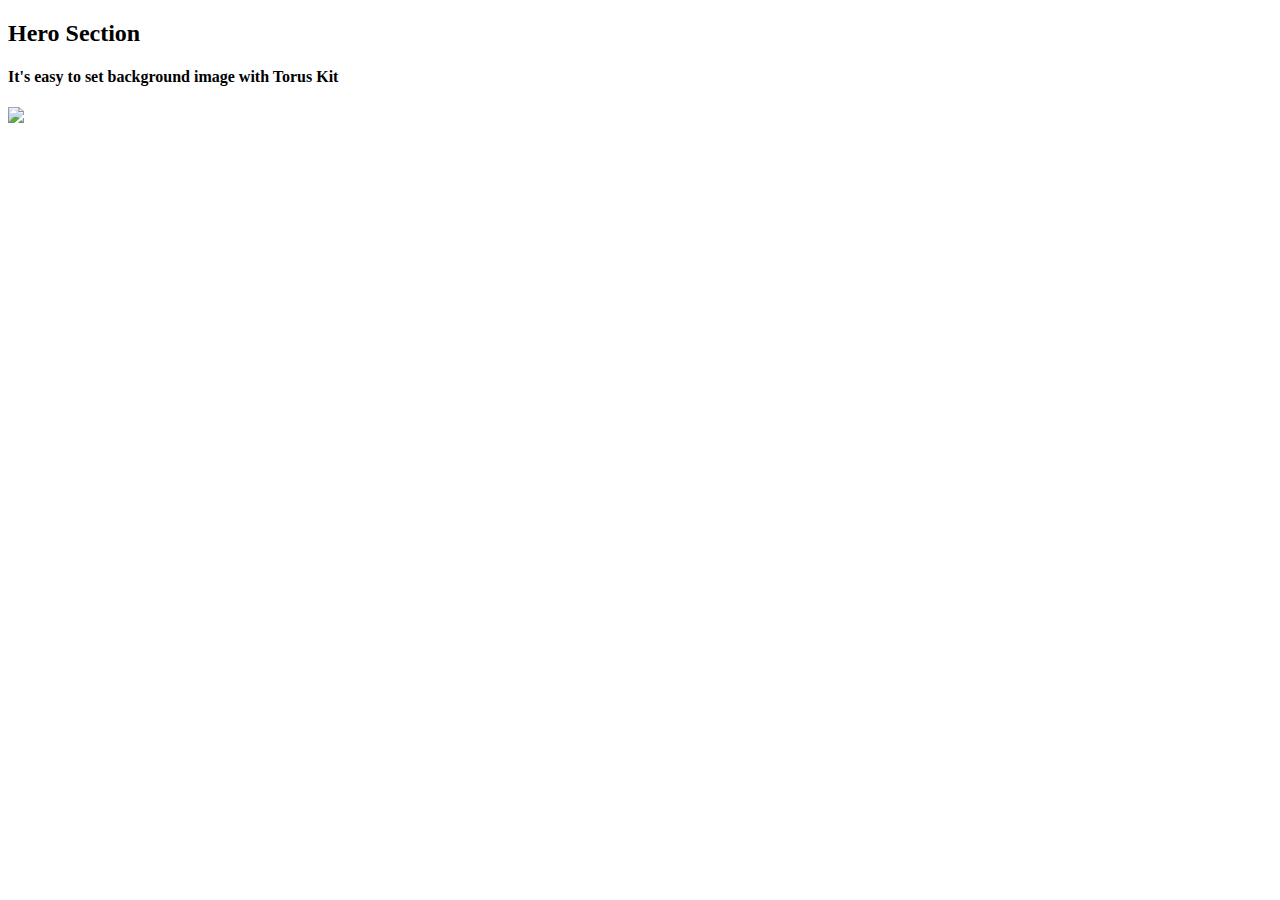
==== src/main/resources/templates/index.html @ fb4be039 "add User service and repository" ====
<!doctype html>
<html lang="en">
<head>

    <!--  Зависимости Bootstrap-->
    <meta charset="utf-8">
    <meta name="viewport" content="width=device-width, initial-scale=1">
<!--    <link href="https://cdn.jsdelivr.net/npm/bootstrap@5.2.3/dist/css/bootstrap.min.css" rel="stylesheet" integrity="sha384-rbsA2VBKQhggwzxH7pPCaAqO46MgnOM80zW1RWuH61DGLwZJEdK2Kadq2F9CUG65" crossorigin="anonymous">-->
    <link th:href = "@{/css/bootstrap.css}" rel="stylesheet">
    <script src="https://cdn.jsdelivr.net/npm/@popperjs/core@2.11.6/dist/umd/popper.min.js" integrity="sha384-oBqDVmMz9ATKxIep9tiCxS/Z9fNfEXiDAYTujMAeBAsjFuCZSmKbSSUnQlmh/jp3" crossorigin="anonymous"></script>
    <script src="https://cdn.jsdelivr.net/npm/bootstrap@5.2.3/dist/js/bootstrap.min.js" integrity="sha384-cuYeSxntonz0PPNlHhBs68uyIAVpIIOZZ5JqeqvYYIcEL727kskC66kF92t6Xl2V" crossorigin="anonymous"></script>

    <title>my cinema</title>
</head>
<body class="bg-img">
<div class="container-fluid">
    <header th:insert="~{blocks/header :: header}"></header>
    <div class="container">
        <h2>Hero Section</h2>
        <h4>It's easy to set background image with Torus Kit</h4>
        <div>
            <img src="pngwing.com.png" class="img-fluid rounded mx-auto d-block">
        </div>
    </div>
</div>
<footer th:insert="~{blocks/footer :: footer}"></footer>
</body>
</html>
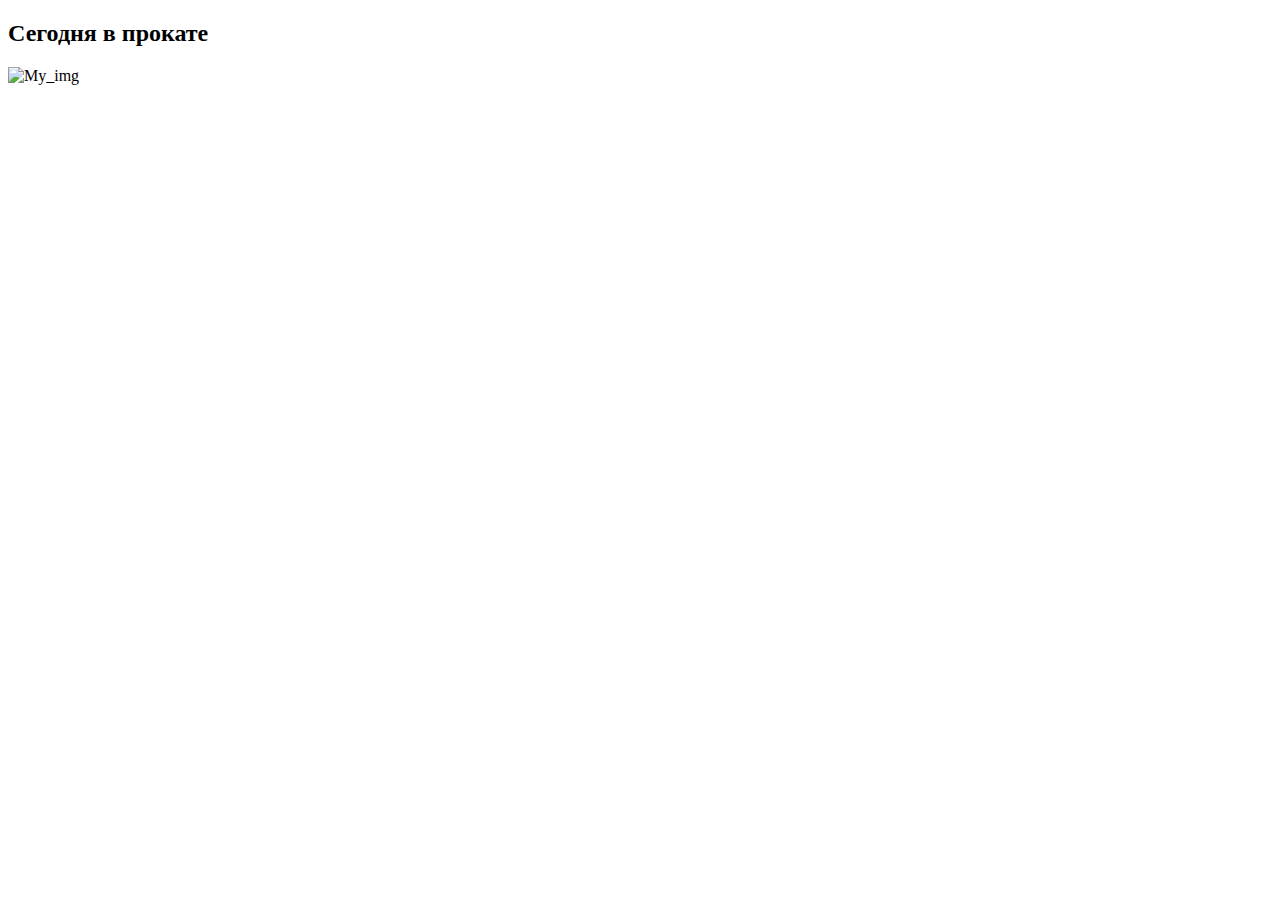
==== commit 4f47046e: "transit commit" ====
--- a/src/main/resources/templates/index.html
+++ b/src/main/resources/templates/index.html
@@ -1,25 +1,28 @@
 <!doctype html>
 <html lang="en">
 <head>
-
-    <!--  Зависимости Bootstrap-->
     <meta charset="utf-8">
     <meta name="viewport" content="width=device-width, initial-scale=1">
-<!--    <link href="https://cdn.jsdelivr.net/npm/bootstrap@5.2.3/dist/css/bootstrap.min.css" rel="stylesheet" integrity="sha384-rbsA2VBKQhggwzxH7pPCaAqO46MgnOM80zW1RWuH61DGLwZJEdK2Kadq2F9CUG65" crossorigin="anonymous">-->
     <link th:href = "@{/css/bootstrap.css}" rel="stylesheet">
     <script src="https://cdn.jsdelivr.net/npm/@popperjs/core@2.11.6/dist/umd/popper.min.js" integrity="sha384-oBqDVmMz9ATKxIep9tiCxS/Z9fNfEXiDAYTujMAeBAsjFuCZSmKbSSUnQlmh/jp3" crossorigin="anonymous"></script>
     <script src="https://cdn.jsdelivr.net/npm/bootstrap@5.2.3/dist/js/bootstrap.min.js" integrity="sha384-cuYeSxntonz0PPNlHhBs68uyIAVpIIOZZ5JqeqvYYIcEL727kskC66kF92t6Xl2V" crossorigin="anonymous"></script>
-
     <title>my cinema</title>
 </head>
 <body class="bg-img">
 <div class="container-fluid">
-    <header th:insert="~{blocks/header :: header}"></header>
+    <header th:insert="blocks/header :: header"></header>
     <div class="container">
-        <h2>Hero Section</h2>
-        <h4>It's easy to set background image with Torus Kit</h4>
-        <div>
-            <img src="pngwing.com.png" class="img-fluid rounded mx-auto d-block">
+        <h2 class="text-white">Сегодня в прокате</h2>
+<!--        переделаем на сансы-->
+        <div class="row" th:each="film: ${films}">
+            <div class="container-film col-md-6" >
+                <div>
+                    <a th:href="@{/ticket}">
+                    <img class="img-fluid rounded" th:src="@{${film.getFile()}}" alt="My_img">
+                    <h5 class="text-white" th:text="${film.getName()}"></h5>
+                    </a>
+                </div>
+            </div>
         </div>
     </div>
 </div>
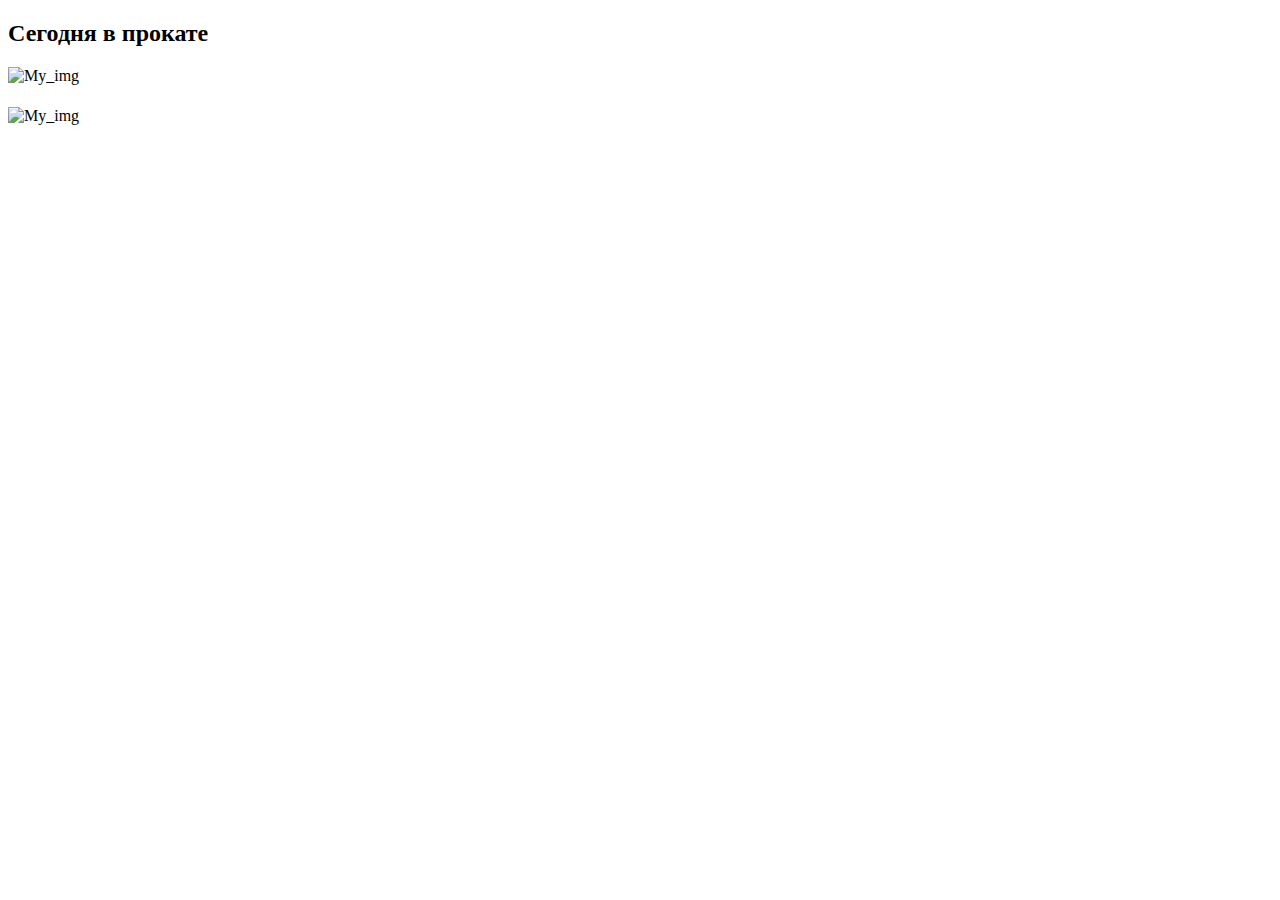
==== commit 0b36d100: "for Voronej" ====
--- a/src/main/resources/templates/index.html
+++ b/src/main/resources/templates/index.html
@@ -12,14 +12,20 @@
 <div class="container-fluid">
     <header th:insert="blocks/header :: header"></header>
     <div class="container">
-        <h2 class="text-white">Сегодня в прокате</h2>
+        <h2 class="text-white text-center">Сегодня в прокате</h2>
 <!--        переделаем на сансы-->
-        <div class="row" th:each="film: ${films}">
-            <div class="container-film col-md-6" >
-                <div>
+        <div class="container-film d-flex justify-content-center" th:each="film: ${films}">
+            <div class="row">
+                <div class="col-sm-6">
                     <a th:href="@{/ticket}">
-                    <img class="img-fluid rounded" th:src="@{${film.getFile()}}" alt="My_img">
-                    <h5 class="text-white" th:text="${film.getName()}"></h5>
+                        <img class="img-fluid rounded" th:src="@{${film.get(0).getFile}}" alt="My_img">
+                        <h5 class="text-white" th:text="${film.get(0).getName()}"></h5>
+                    </a>
+                </div>
+                <div class="col-sm-6">
+                    <a th:href="@{/ticket}">
+                        <img class="img-fluid rounded" th:src="@{${film.get(1).getFile}}" alt="My_img">
+                        <h5 class="text-white" th:text="${film.get(1).getName()}"></h5>
                     </a>
                 </div>
             </div>
